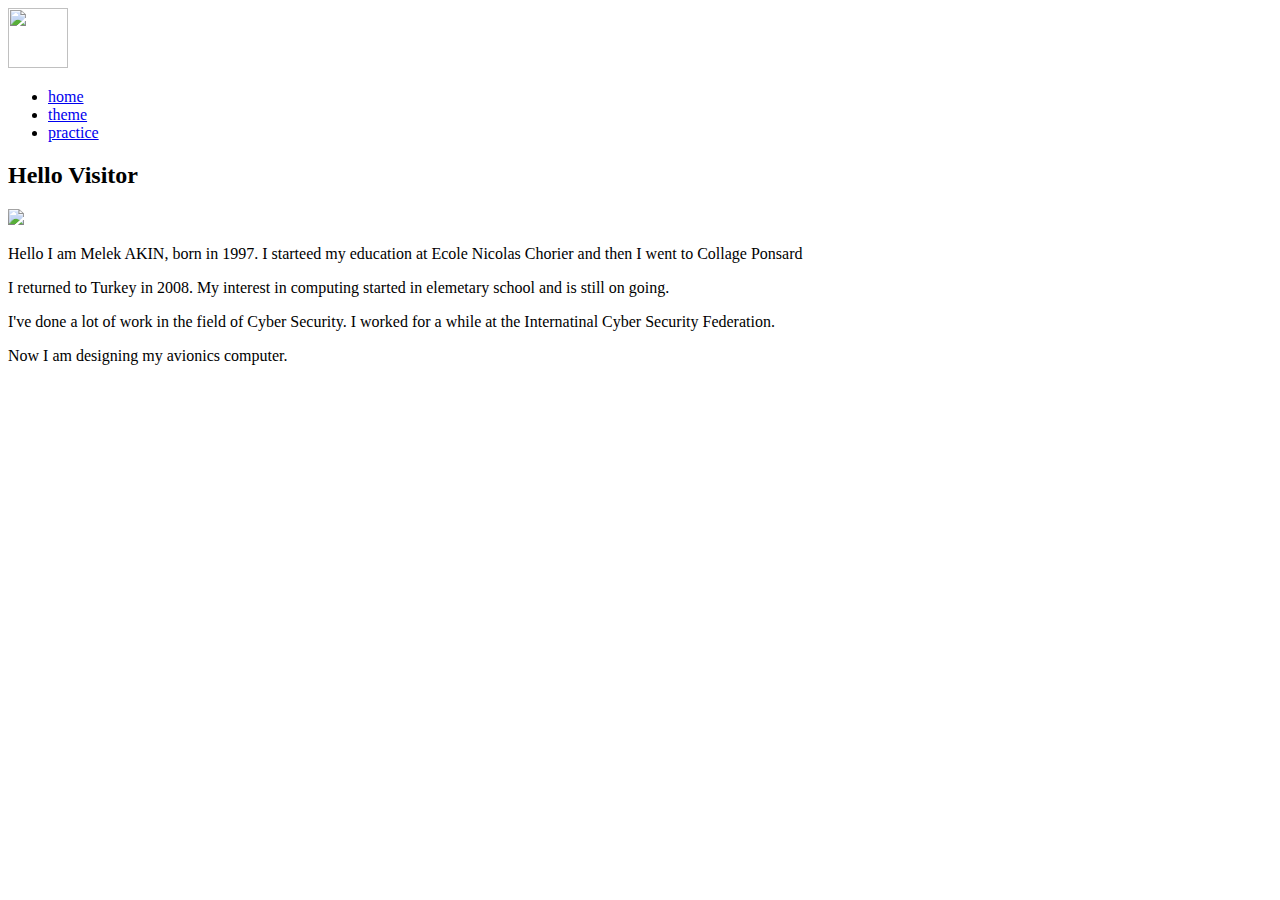
==== index.html @ c596c898 "Create index.html" ====
<!DOCTYPE html>
<html lang="en">
<head>
    <meta charset="UTF-8">
    <title>Melek Akin kisisel sayfasi</title>
</head>
<link rel="stylesheet" type="text/css" href="style.css">
<body>
<nav>
    <img class="logo" src="ma_monogram1_drbl.jpg" width="60" height="60"> <!-- buraya logo resmi gelecek -->
    <div class="menu">
        <ul>
            <li><a href="#" class="active1">home</a></li>
            <li><a href="#" class="active2">theme</a> </li>
            <li><a href="practice.html" class="active3">practice</a></li>
        </ul>
    </div>
</nav>
<header>
<div class="hero-container">
    <h2>Hello Visitor</h2>

</div>
</header>
<div class="bio">
    <img src="indir.png" class="photo">
<p>Hello I am Melek AKIN, born in 1997. I starteed my education at Ecole Nicolas Chorier and then I went to Collage Ponsard</p>
<p>I returned to Turkey in 2008. My interest in computing started in elemetary school and is still on going.</p>
<p>I've done a lot of work in the field of Cyber Security. I worked for a while at the Internatinal Cyber Security Federation.</p>
<p>Now I am designing my avionics computer.</p>
</div>
</body>
</html>
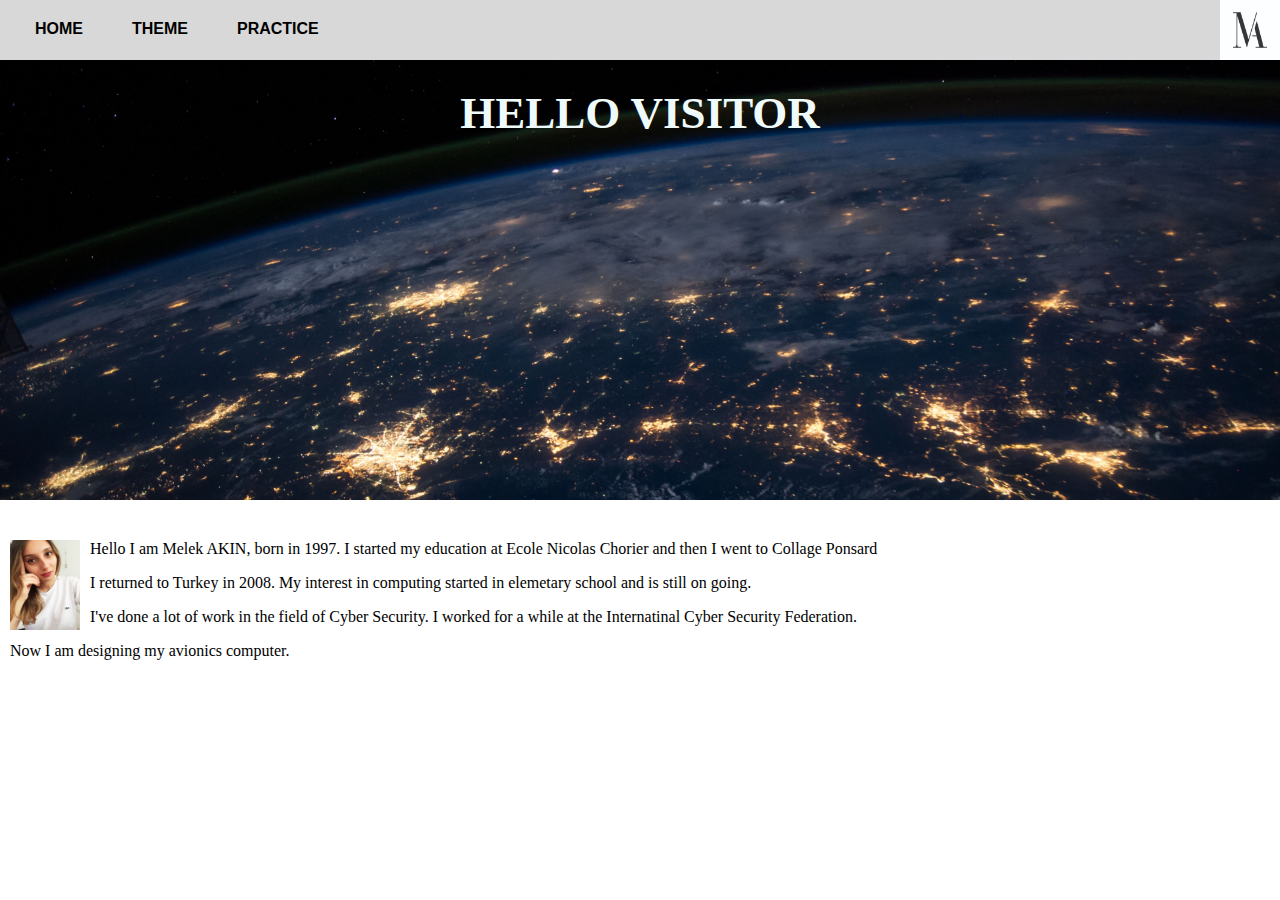
==== commit e8b408f7: "Add files via upload" ====
--- a/index.html
+++ b/index.html
@@ -10,8 +10,8 @@
     <img class="logo" src="ma_monogram1_drbl.jpg" width="60" height="60"> <!-- buraya logo resmi gelecek -->
     <div class="menu">
         <ul>
-            <li><a href="#" class="active1">home</a></li>
-            <li><a href="#" class="active2">theme</a> </li>
+            <li><a href="index.html" class="active1">home</a></li>
+            <li><a href="theme.html" class="active2">theme</a> </li>
             <li><a href="practice.html" class="active3">practice</a></li>
         </ul>
     </div>
@@ -24,10 +24,10 @@
 </header>
 <div class="bio">
     <img src="indir.png" class="photo">
-<p>Hello I am Melek AKIN, born in 1997. I starteed my education at Ecole Nicolas Chorier and then I went to Collage Ponsard</p>
+<p>Hello I am Melek AKIN, born in 1997. I started my education at Ecole Nicolas Chorier and then I went to Collage Ponsard</p>
 <p>I returned to Turkey in 2008. My interest in computing started in elemetary school and is still on going.</p>
 <p>I've done a lot of work in the field of Cyber Security. I worked for a while at the Internatinal Cyber Security Federation.</p>
 <p>Now I am designing my avionics computer.</p>
 </div>
 </body>
-</html>
+</html>--- a/style.css
+++ b/style.css
@@ -0,0 +1,231 @@
+*{
+    box-sizing: border-box;
+}
+body {
+    margin: 0;
+}
+nav{
+    background-color: #d8d8d8;
+
+    position: fixed;
+    top: 0;
+    width: 100%;
+    display: inline-block;
+
+}
+nav:after{
+    content: "";
+    display: block;
+    clear: both;
+}
+.logo{
+    float: right;
+    margin: 0;
+    padding: 0;
+}
+.logo, .menu{
+    display:inline-block;
+}
+.menu {
+    float: left; /*menuyu saga almaya yarar*/
+    margin: 20px;
+}
+.menu ul{   /* menu ul veya menu > ul yapabiliriz ikiside ayni*/
+    list-style:none; /* bu da madde isaretlerini yok eder.*/
+    padding-left: 0;
+    margin:0;
+}
+.menu ul li{  /*tum li larda yanyana koymamizi sagliyor.*/
+    display:inline-block;
+    font-family: sans-serif;
+    margin-right:15px;
+
+}
+.menu ul li a{
+    text-decoration: none;
+    color:black;
+    padding: 20px 15px;
+    font-weight: 700;
+    text-transform: uppercase;
+    border-radius: 500px;
+
+
+}
+.menu ul li a.active1:hover {
+
+    background-color: gray;
+    border-radius: 500px;
+    padding:10px;
+    transition:all 0.5s ease;
+    color: ghostwhite;
+}
+.menu ul li a.active2:hover {
+
+    background-color:gray;
+    border-radius: 500px;
+    padding:5px;
+    transition:all 0.5s ease;
+    color: ghostwhite;
+
+}
+.menu ul li a.active3:hover {
+
+    background-color: gray;
+    border-radius: 500px;
+    padding:5px;
+    transition:all 0.5s ease;
+    color: ghostwhite;
+
+}
+
+header{
+    background-image: url("nasa-53884-unsplash.jpg");
+    height:500px;
+    background-size: cover;
+    background-repeat: no-repeat;  /*arkaplan resminin surekli tekrarlamasini onluyor bazi siterlerde bu ozellik
+    olmadigi icin surekli ayni resmi tekrar eder. */
+    background-attachment: fixed;   /* simin asagi dogru kaymasini saglar . */
+    background-position-y: -160px;
+    font-family: "Noto Serif Kannada";
+
+
+}
+header.p{
+    margin: 0;
+}
+
+.hero-container{
+    text-align: center;
+    padding-top: 50px;
+    font-size: 30px;
+    font-weight: 700;
+
+
+}
+.hero-container h2 {
+    color: #effbfb;
+    font-family: "Droid Serif";
+    text-transform: uppercase;
+}
+
+
+.bio {
+    color: black;
+    background-attachment: fixed;
+    margin-left: 10px;
+    margin-top: 40px;
+}
+.bio .photo{
+    float:left;
+    padding:0 10px 10px 0;
+
+    width: 80px;
+    height: 100px;
+}
+
+/* theme page start here  */
+
+
+.ornek{
+    width: 100%;
+    margin-left:10px;
+    margin-top: 100px;
+
+}
+.saga-kaydir{
+    float:right;
+    padding-top: 5px;
+    padding-right: 0px;
+    margin-right: 50px;
+    border-color:blue;
+    border-radius: 500px;
+}
+
+.sola-kaydir{
+    float:left;
+    margin-top: 0;
+    padding-right: 10px;
+    padding-bottom: 10px;
+    border-radius: 500px;
+
+}
+.ornek img{
+    width: 400px;
+    height: 200px;
+}
+.artifi{
+    float: right;
+    margin-right: 130px;
+}
+.danger{
+    float: left;
+    margin-left: 130px;
+    font-size:
+}
+.network{
+    float: right;
+    margin-right: 180px;
+}
+
+.makale{
+    text-decoration: none;
+    text-align: center;
+    color: red;
+    margin-left: 30%;
+    text-transform: uppercase;
+    font-weight: 900;
+}
+
+.makale:hover{
+    background-color: black;
+    border-radius: 500px;
+    padding: 10px;
+
+}
+
+.practice_body{
+    background-color: darkgray;
+}
+
+.graph{
+
+    margin-left:300px;
+}
+.text{
+    text-align: center;
+}
+.cizgi{
+    size: 5px;
+    width: 100%;
+
+    color: black;
+
+}
+
+.fa {
+    padding: 20px;
+    font-size: 30px;
+    width: 50px;
+    text-align: center;
+    text-decoration: none;
+    margin: 5px 5px;
+    margin-right: 20px;
+    float: right;
+    border-radius: 100px;
+}
+
+.fa:hover {
+    opacity: 0.7;
+}
+
+.fa-twitter {
+    background: #55ACEE;
+    color: white;
+}
+
+
+.fa-linkedin {
+    background: #007bb5;
+    color: white;
+}
+
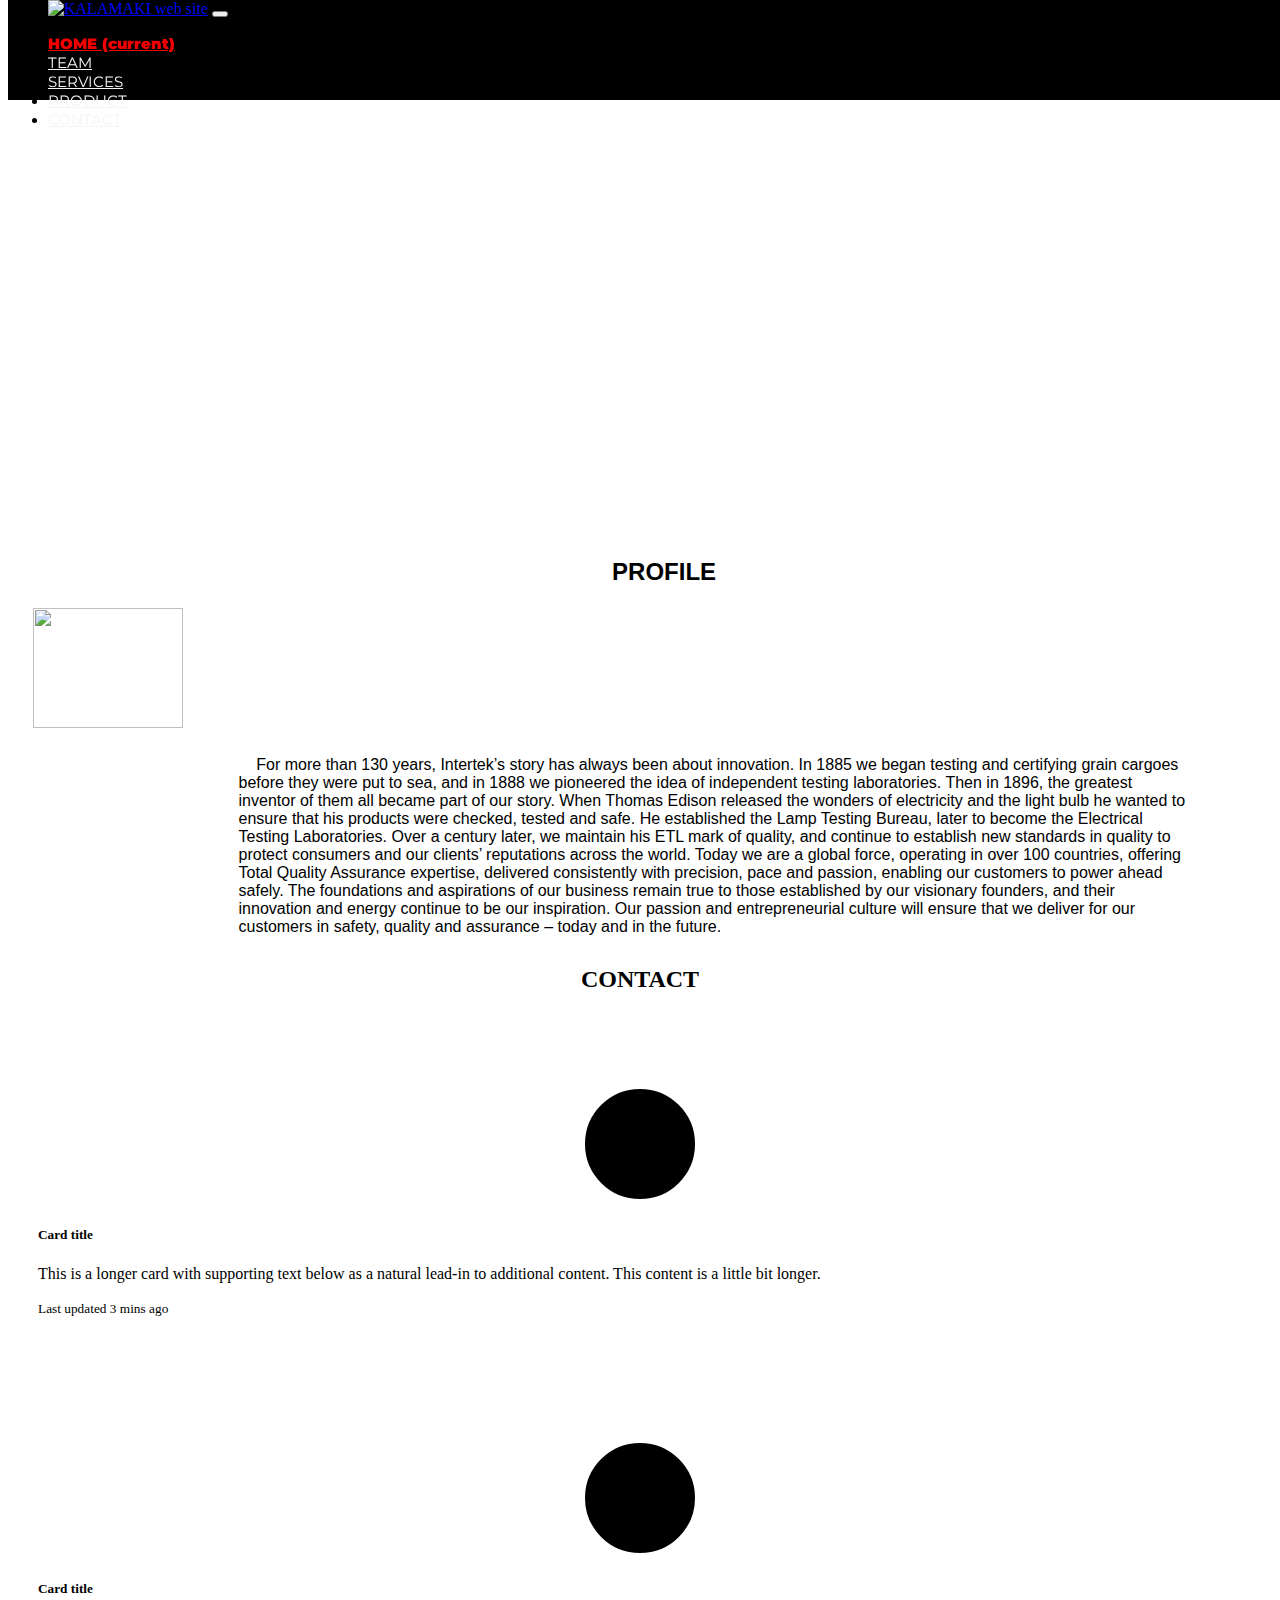
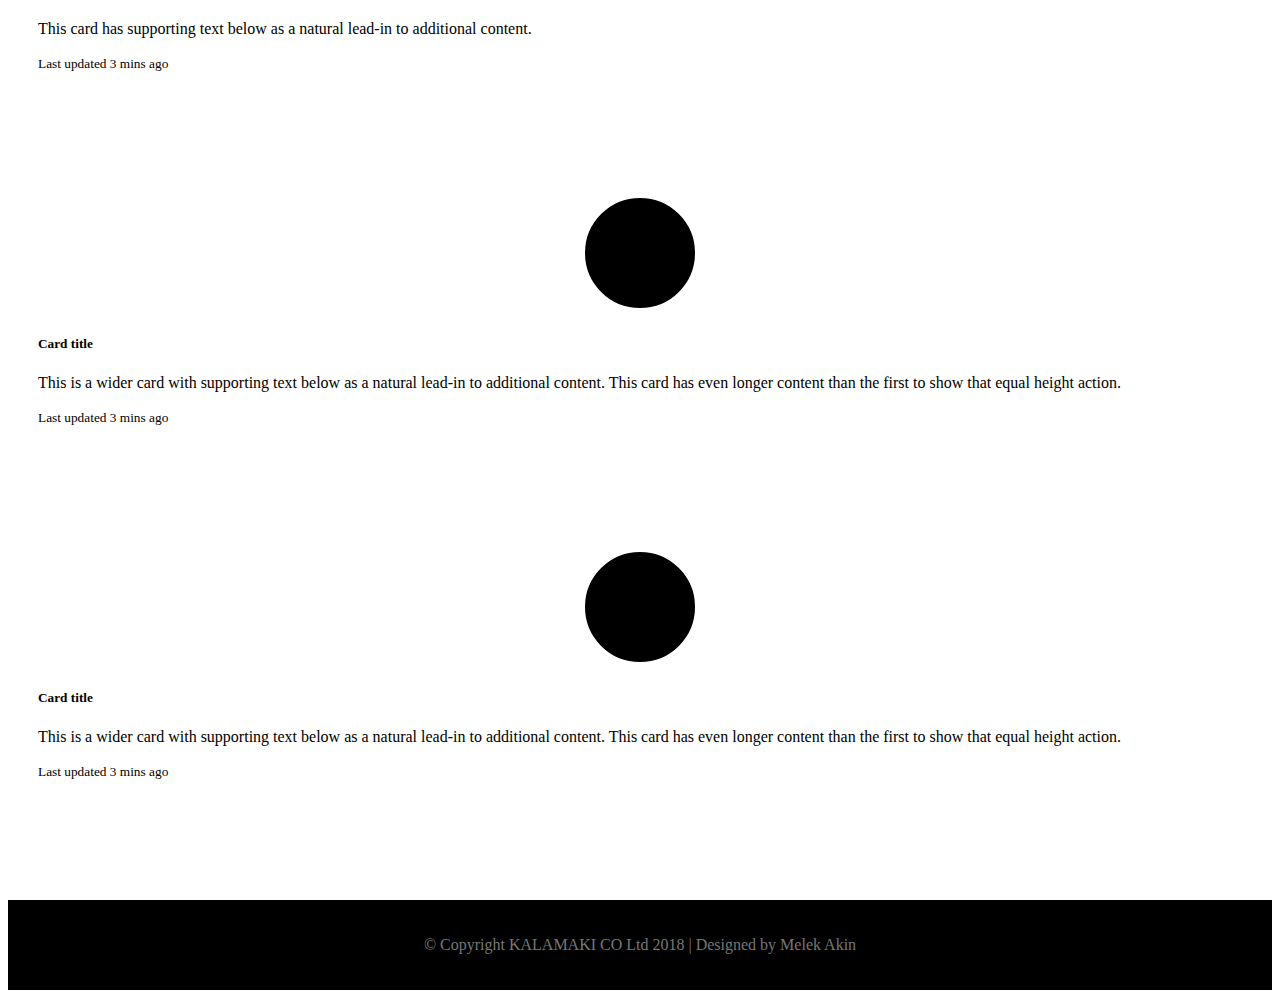
==== commit 6e5ab554: "Add files via upload" ====
--- a/index.html
+++ b/index.html
@@ -2,32 +2,206 @@
 <html lang="en">
 <head>
     <meta charset="UTF-8">
-    <title>Melek Akin kisisel sayfasi</title>
+    <title>Title</title>
+    <script src="https://code.jquery.com/jquery-3.2.1.js"></script>
+    <script src="scripts.js"></script>
+
+    <link rel="stylesheet" href="css/animate.css-master/animate.min.css">
+    <link rel="stylesheet" type="text/css" href="css/font-awesome.min.css">
+    <link rel="stylesheet" type="text/css" href="css/bootstrap.min.css">
+    <link href="https://fonts.googleapis.com/css?family=Cairo:400,700" rel="stylesheet">
+    <link href="https://fonts.googleapis.com/css?family=Montserrat:400,700" rel="stylesheet">
+    <link href="https://fonts.googleapis.com/css?family=Roboto+Slab" rel="stylesheet">
+
+    <link rel="stylesheet" href="style.css">
 </head>
-<link rel="stylesheet" type="text/css" href="style.css">
 <body>
-<nav>
-    <img class="logo" src="ma_monogram1_drbl.jpg" width="60" height="60"> <!-- buraya logo resmi gelecek -->
-    <div class="menu">
-        <ul>
-            <li><a href="index.html" class="active1">home</a></li>
-            <li><a href="theme.html" class="active2">theme</a> </li>
-            <li><a href="practice.html" class="active3">practice</a></li>
-        </ul>
-    </div>
-</nav>
-<header>
-<div class="hero-container">
-    <h2>Hello Visitor</h2>
-
-</div>
-</header>
-<div class="bio">
-    <img src="indir.png" class="photo">
-<p>Hello I am Melek AKIN, born in 1997. I started my education at Ecole Nicolas Chorier and then I went to Collage Ponsard</p>
-<p>I returned to Turkey in 2008. My interest in computing started in elemetary school and is still on going.</p>
-<p>I've done a lot of work in the field of Cyber Security. I worked for a while at the Internatinal Cyber Security Federation.</p>
-<p>Now I am designing my avionics computer.</p>
-</div>
+
+
+
+<section id="cover">
+    <div class="container">
+        <div class="row">
+            <nav class="navbar navbar-expand-sm fixed-top navbar-light"> <a class="navbar-brand" href="#"><img src="images/3.png" width="200" alt="KALAMAKI web site"></a>
+                <button class="navbar-toggler" type="button" data-toggle="collapse" data-target="#navbarNav" aria-controls="navbarNav" aria-expanded="false" aria-label="Toggle navigation"> <span class="navbar-toggler-icon"></span> </button>
+                <div class="collapse navbar-collapse justify-content-end" id="navbarNav">
+                    <ul class="navbar-nav">
+                        <li class="nav-item"> <a class="nav-link active " href="index.html">HOME <span class="sr-only">(current)</span></a> </li>
+                        <li class="nav-item"> <a class="nav-link" href="TEAM.html">TEAM</a></li>
+                        <li class="nav-item"> <a class="nav-link" href="services.html">SERVICES</a></li>
+                        <li class="nav-item"> <a class="nav-link" href="product.html">PRODUCT</a></li>
+                        <li class="nav-item"> <a class="nav-link" href="contact.html">CONTACT</a></li>
+
+                    </ul>
+                </div>
+            </nav>
+        </div>
+    </div>
+</section>
+
+
+
+<!-- reference examples at https://www.idangero.us/swiper/demos/#.Vl8kD9-rRHc -->
+<!-- reference examples at https://www.idangero.us/swiper/demos/#.Vl8kD9-rRHc -->
+<section id="lab_video_slider">
+    <div class="container-fluid">
+        <div class="row">
+            <meta name="viewport" content="width=device-width, initial-scale=1, minimum-scale=1, maximum-scale=1">
+
+            <!-- Link Swiper's CSS -->
+            <link rel="stylesheet" href="https://cdnjs.cloudflare.com/ajax/libs/Swiper/3.2.5/css/swiper.min.css">
+
+            <!-- Swiper -->
+            <div class="swiper-container">
+                <div class="swiper-wrapper">
+                    <div id="slide_one" class="swiper-slide">
+                        <!-- VIDEO -->
+                        <video class="slider-video" width="100%" preload="auto" loop="" autoplay="true" style="visibility: visible; width: 100%;" poster="//dl.dropbox.com/s/pjopy0mu4klisat/working-with-espresso.jpg">
+                            <source src="//dl.dropbox.com/s/931244iox7i0fpk/working-with-espresso.mp4" type="video/mp4">
+                            <source src="//dl.dropbox.com/s/g3mo3w34pb8pp2l/working-with-espresso.webm" type="video/webm">
+                            <source src="//dl.dropbox.com/s/p37f0avio0x6bs8/working-with-espresso.ogv" type="video/ogg">
+                        </video>
+                        <!-- END VIDEO -->
+                    </div>
+
+                    <div id="slide_two" class="swiper-slide">
+                        <div id="lab_video_text_overlay">
+                            <div class="container">
+                                <h2>OUR MISSION</h2>
+                                <p>To exceed our customers’ expectations with innovative and bespoke Assurance,
+                                    Testing, Inspection and Certification services for their operations and supply
+                                    chain. Globally. 24/7.</p>
+
+                            </div>
+                        </div>
+                        <!-- end #lab_overlay -->
+
+                        <video class="slider-video" width="100%" preload="auto" loop="" autoplay="true" style="visibility: visible; width: 100%;" poster="//dl.dropbox.com/s/ijyaav8qzkdtyt5/lab-coding-screenshot.jpg">
+
+                            <source type="video/mp4" src="//dl.dropbox.com/s/5z4jupv385iboiu/lab-coding.mp4">
+                            <source src="//dl.dropbox.com/s/5z4jupv385iboiu/lab-coding.mp4" type="video/mp4">
+                            <source src="//dl.dropbox.com/s/79msa1jcni374v8/lab-coding.webm" type="video/webm">
+                            <source src="//dl.dropbox.com/s/7bq2tyma5de88bt/lab-coding.ogg" type="video/ogg">
+                        </video>
+
+                    </div>
+
+
+
+                    <div id="slide_three" class="swiper-slide">
+                        <!-- VIDEO -->
+                        <video class="slider-video" width="100%" preload="auto" loop="" autoplay="true" style="visibility: visible; width: 100%;" poster="//dl.dropbox.com/s/5aeyg9ntj1fs8v1/typing-numbers.jpg">
+                            <source src="//dl.dropbox.com/s/xmosdvoleruexky/typing-numbers.mp4" type="video/mp4">
+                            <source src="//dl.dropbox.com/s/13z1t97pcvka88k/typing-numbers.webm" type="video/webm">
+                            <source src="//dl.dropbox.com/s/5pyuc35wnv5khe1/typing-numbers.ogv" type="video/ogg">
+                        </video>
+                        <!-- END VIDEO -->
+                    </div>
+                </div>
+
+                <!-- Add Pagination -->
+                <div class="swiper-pagination"></div>
+                <!-- Add Arrows -->
+                <div class="swiper-button-next"></div>
+                <div class="swiper-button-prev"></div>
+            </div>
+
+            <!-- Swiper JS -->
+            <script src="https://cdnjs.cloudflare.com/ajax/libs/Swiper/3.2.5/js/swiper.min.js"></script>
+
+            <!-- Initialize Swiper -->
+            <script>
+                var swiper = new Swiper('.swiper-container', {
+                    pagination: '.swiper-pagination',
+                    paginationClickable: true,
+                    nextButton: '.swiper-button-next',
+                    prevButton: '.swiper-button-prev',
+                    spaceBetween: 300,
+                    autoplay: 6000,
+                    autoplayDisableOnInteraction: false
+                });
+            </script>
+        </div>
+        <!-- end .row -->
+    </div>
+    <!-- end .container-->
+    </div>
+</section>
+
+<section id="profile">
+    <div class="resim">
+        <img  class="col-left" src="images/Kali.png">
+    </div><div class="col-right">
+    <h2>PROFILE</h2>
+        <p class="text">&nbsp;&nbsp;&nbsp;&nbsp;For more than 130 years, Intertek’s story has always been about innovation.
+            In 1885 we began testing and certifying grain cargoes before they were put to sea, and in
+            1888 we pioneered the idea of independent testing laboratories. Then in 1896, the greatest
+            inventor of them all became part of our story. When Thomas Edison released the wonders of
+            electricity and the light bulb he wanted to ensure that his products were checked, tested and
+            safe. He established the Lamp Testing Bureau, later to become the Electrical Testing Laboratories.
+            Over a century later, we maintain his ETL mark of quality, and continue to establish new standards
+            in quality to protect consumers and our clients’ reputations across the world. Today we are a global
+            force, operating in over 100 countries, offering Total Quality Assurance expertise, delivered consistently
+            with precision, pace and passion, enabling our customers to power ahead safely.
+            The foundations and aspirations of our business remain true to those established by
+            our visionary founders, and their innovation and energy continue to be our inspiration.
+            Our passion and entrepreneurial culture will ensure that we deliver for our customers in
+            safety, quality and assurance – today and in the future.</p>
+    </div>
+</section>
+
+
+<section id="footer">
+
+    <div class="header">
+        <h2>CONTACT</h2>
+    </div>
+    <div class="card-deck">
+
+        <div class="card">
+            <div class="team-circle"> <i class="fa fa-phone"></i></div>
+
+            <div class="card-body">
+                <h5 class="card-title">Card title</h5>
+                <p class="card-text">This is a longer card with supporting text below as a natural lead-in to additional content. This content is a little bit longer.</p>
+                <p class="card-text"><small class="text-muted">Last updated 3 mins ago</small></p>
+            </div>
+        </div>
+        <div class="card">
+            <div class="team-circle"><i class="fa fa-fax"></i></div>
+
+            <div class="card-body">
+                <h5 class="card-title">Card title</h5>
+                <p class="card-text">This card has supporting text below as a natural lead-in to additional content.</p>
+                <p class="card-text"><small class="text-muted">Last updated 3 mins ago</small></p>
+            </div>
+        </div>
+        <div class="card">
+            <div class="team-circle"><i class="fa fa-address-card"></i></div>
+
+            <div class="card-body">
+                <h5 class="card-title">Card title</h5>
+                <p class="card-text">This is a wider card with supporting text below as a natural lead-in to additional content. This card has even longer content than the first to show that equal height action.</p>
+                <p class="card-text"><small class="text-muted">Last updated 3 mins ago</small></p>
+            </div>
+        </div>
+        <div class="card">
+            <div class="team-circle"><i class="fa fa-mail-reply-all"></i></div>
+
+            <div class="card-body">
+                <h5 class="card-title">Card title</h5>
+                <p class="card-text">This is a wider card with supporting text below as a natural lead-in to additional content. This card has even longer content than the first to show that equal height action.</p>
+                <p class="card-text"><small class="text-muted">Last updated 3 mins ago</small></p>
+            </div>
+        </div>
+
+
+    </div>
+</section>
+
+<section id="copyright">
+    <p >&copy; Copyright KALAMAKI CO Ltd 2018 | Designed by Melek Akin <p>
+</section>
+    <!-- end #section -->
 </body>
 </html>--- a/style.css
+++ b/style.css
@@ -1,11 +1,7 @@
-*{
-    box-sizing: border-box;
-}
-body {
-    margin: 0;
-}
+
 nav{
-    background-color: #d8d8d8;
+    background-color: #000;
+    height: 100px;
 
     position: fixed;
     top: 0;
@@ -13,21 +9,48 @@
     display: inline-block;
 
 }
+.navbar-brand{
+    margin-top: 40px;
+    margin-left: 40px;
+}
+
+
+
+.navbar-nav .nav-item .nav-link{
+    font-family: 'Montserrat', sans-serif;
+    font-size: 15px;
+    color:whitesmoke;
+    transition: color 0.5s ease;
+    -webkit-transition: color 0.5s ease;
+    -moz-transition: color 0.5s ease;
+    -o-transition: color 0.5s ease;
+}
+a.nav-link:hover{
+
+    color:#ff0000 !important;
+
+}
+.navbar-nav .nav-item .nav-link.active{
+    color: #f00000; !important;
+    font-weight: 900;
+}
+
 nav:after{
     content: "";
     display: block;
     clear: both;
 }
 .logo{
-    float: right;
-    margin: 0;
-    padding: 0;
+    float: left;
+    margin-left: 40px;
+
 }
 .logo, .menu{
     display:inline-block;
+    padding: 15px;
 }
 .menu {
-    float: left; /*menuyu saga almaya yarar*/
+    float: right; /*menuyu saga almaya yarar*/
     margin: 20px;
 }
 .menu ul{   /* menu ul veya menu > ul yapabiliriz ikiside ayni*/
@@ -78,154 +101,346 @@
 
 }
 
-header{
-    background-image: url("nasa-53884-unsplash.jpg");
-    height:500px;
+
+
+.swiper-container {
+    width: 100%;
+    height: 100%;
+}
+
+.swiper-slide {
+    text-align: center;
+    font-size: 18px;
+    background: #fff;
+    /* Center slide text vertically */
+
+    display: -webkit-box;
+    display: -ms-flexbox;
+    display: -webkit-flex;
+    display: flex;
+    -webkit-box-pack: center;
+    -ms-flex-pack: center;
+    -webkit-justify-content: center;
+    justify-content: center;
+    -webkit-box-align: center;
+    -ms-flex-align: center;
+    -webkit-align-items: center;
+    align-items: center;
+}
+
+/* Text Overlay */
+#lab_video_text_overlay h2 {
+    font-size:4em
+}
+
+#lab_video_text_overlay .btn {
+    border-radius:0;
+    text-transform:uppercase;
+    font-weight:200;
+}
+#lab_video_text_overlay .btn-warning {
+    background-color:#F5D328;
+}
+
+#lab_video_text_overlay {
+    position: absolute;
+    color: #FFF;
+    width: 100%;
+    top: 25%;
+}
+
+#lab_video_text_overlay .container {
+    text-align: center;
+    margin: 0px auto;
+//  background-color: #669900;
+}
+
+@media screen and (max-width:991px) {
+    #lab_video_text_wrap {
+        height: 300px;
+    }
+}
+
+@media screen and (max-width:650px) {
+    #lab_video_text_wrap {
+        height: 250px;
+    }
+    #lab_video_text_overlay h2 {
+        font-size: 2em;
+    }
+    #lab_video_text_overlay p {
+        font-size: .9em;
+    }
+}
+
+
+.col-left, .col-right{
+    width: 50%;
+    float:left;
+    margin-top:80px;
+}
+.col-left{
+    max-width: 100%;
+    width: 20%;/* bununla resimi biraz daha kuculturuz*/
+    margin-top:150px;
+    width: 150px;
+    height: 120px;
+}
+.col-right{font-family: sans-serif;
+    width: 80%;
+
+}
+
+
+
+.text{
+    margin-top:50px;
+}
+
+.col-right h2{
+    font-weight: 700;
+    text-align: center;
+    margin-right: 100px;
+}
+.col-left{
+    padding-left: 2%;
+    padding-right: 2%;
+}
+
+#profile{
+    padding-bottom: 400px;
+}
+
+.card-deck{
+    margin: 30px;
+}
+
+.row{
+    display: block;
+}
+.col-md-4{
+    display: inline-block;
+}
+
+.fa{
+    text-align: center;
+    font-size: 50px;
+    color: #777;
+    margin-left: 30px;
+
+}
+.fa-address-card{
+    margin-left: 20px;
+}
+.fa-fax{
+    margin-left: 25px;
+}
+.team-circle{
+    width: 110px;
+    height: 110px;
+    background-color: black;
+    border-radius: 120px;
+    margin: 0 auto;
+    border:6px solid #fff;
+    margin-bottom:0px;
+    line-height: 120px;
+
+}
+.header{
+    padding: 40px;
+    text-align: center;
+    font-weight: 700;
+}
+#copyright{
+    background-color: black;
+    color: #777;
+    padding: 20px;
+    text-align: center;
+}
+
+.text{
+    margin: 30px;
+    padding-top: 50px;
+}
+
+#team{
+    margin-top:150px;
+}
+
+.first{
+    text-align: center;
+    margin-left: 38%;
+
+
+}
+.second{
+text-align: center;
+    margin-left: 10%;
+}
+.third{
+    text-align: center;
+    margin-left: 70%;
+    margin-top:-670px;
+}
+.card{
+    margin-bottom: 120px ;
+}
+
+#team h2{
+    text-align: center;
+    margin-bottom: 50px;
+    color: #ff0000;
+}
+
+
+
+#contact{
     background-size: cover;
-    background-repeat: no-repeat;  /*arkaplan resminin surekli tekrarlamasini onluyor bazi siterlerde bu ozellik
-    olmadigi icin surekli ayni resmi tekrar eder. */
-    background-attachment: fixed;   /* simin asagi dogru kaymasini saglar . */
-    background-position-y: -160px;
-    font-family: "Noto Serif Kannada";
-
-
-}
-header.p{
-    margin: 0;
-}
-
-.hero-container{
-    text-align: center;
-    padding-top: 50px;
-    font-size: 30px;
+    -webkit-background-size: cover;
+    -moz-background-size: cover;
+    -o-background-size: cover;
+    padding: 50px 0;
+
+    padding-bottom: 70px;
+
+
+
+}
+.contact-top{
+    margin-top:150px;
+}
+
+.contact-top h3{
+    font-family: 'Monserrat',sans-serif;
+    font-size: 40px;
     font-weight: 700;
-
-
-}
-.hero-container h2 {
-    color: #effbfb;
-    font-family: "Droid Serif";
-    text-transform: uppercase;
-}
-
-
-.bio {
-    color: black;
-    background-attachment: fixed;
-    margin-left: 10px;
-    margin-top: 40px;
-}
-.bio .photo{
-    float:left;
-    padding:0 10px 10px 0;
-
-    width: 80px;
-    height: 100px;
-}
-
-/* theme page start here  */
-
-
-.ornek{
-    width: 100%;
-    margin-left:10px;
-    margin-top: 100px;
-
-}
-.saga-kaydir{
-    float:right;
-    padding-top: 5px;
-    padding-right: 0px;
-    margin-right: 50px;
-    border-color:blue;
-    border-radius: 500px;
-}
-
-.sola-kaydir{
-    float:left;
-    margin-top: 0;
-    padding-right: 10px;
-    padding-bottom: 10px;
-    border-radius: 500px;
-
-}
-.ornek img{
-    width: 400px;
-    height: 200px;
-}
-.artifi{
-    float: right;
-    margin-right: 130px;
-}
-.danger{
-    float: left;
-    margin-left: 130px;
-    font-size:
-}
-.network{
-    float: right;
-    margin-right: 180px;
-}
-
-.makale{
-    text-decoration: none;
-    text-align: center;
-    color: red;
-    margin-left: 30%;
-    text-transform: uppercase;
+    color: #ff0000;
+    margin-top:-30px;
+    padding-bottom: 50px;
+}
+
+.contact-top p{
+    font-family: 'Cairo',sans-serif;
+    color: #777;
+    font-style: italic;
+    font-size: 16px;
+    margin-bottom: 70px;
+}
+
+#name, #email, #phone, #company{
+    width: 90%;
+    height: 50px;
+    margin-bottom: 26px;
+    border-style: none;
+    border-radius: 4px;
+    padding-left: 20px;
+    margin-left: -30%;
+
+
+
+
+}
+textarea{
+    width: 90%;
+    height: 202px;
+    border-style: none;
+    border-radius: 4px;
+    padding-left: 20px;
+    padding-top: 15px;
+    margin-left: 5%;
+    color:black;
+
+}
+
+.kalamaki-form-element{
+    font-family: 'Monserrat',sans-serif;
+    font-size: 15px;
+    font-weight: 400;
+    margin-left:500px;
+    margin-top:-30%;
+    margin-left: 600px;
+}
+.submit{
+    margin-top:70px;
+    color:#000;
+    background-color: #ff0000;
+    border-color: #000;
     font-weight: 900;
-}
-
-.makale:hover{
-    background-color: black;
-    border-radius: 500px;
-    padding: 10px;
-
-}
-
-.practice_body{
-    background-color: darkgray;
-}
-
-.graph{
-
-    margin-left:300px;
-}
+    padding: 20px;
+    padding-right: 60px;
+    padding-left: 60px;
+    margin-left: 40%;
+}
+.submit:hover{
+    color:#ff0000;
+    background-color: #000;
+    border-color: #ff0000;
+}
+
+.boddy{
+    background-image: url(images/richard-gatley-533872-unsplash.jpg);
+    background-size: cover;
+    background-repeat: no-repeat;
+}
+
+.boddy-team{
+    background-image: url(images/patrick-lindenberg-191841-unsplash.jpg);
+    background-size: cover;
+    background-repeat: no-repeat;
+}
+
+.services-top h3{
+    padding-bottom: 80px;
+    font-size: 2.5em;
+    font-weight: 900;
+}
+
+.services-top{
+    margin-top:120px;
+}
+
+
+.services-col h2{
+    margin-bottom: -50px;
+
+}
+.services-left{
+    margin-top:10px;
+    width: 150px;
+}
+
+.resim img{
+    margin-top:150px;
+    width: 150px;
+}
+
+.resim2 img{
+    margin-top:150px;
+}
+.services-left2{
+    margin-top:150px;
+}
+
+.col-md-4{
+    margin-bottom: 50px;
+}
+
+.copyriht{
+    color: #818a91;
+    margin-top:10px;
+    text-align: center;
+
+}
+
+.photoos{
+    padding-bottom: 100px;
+}
+
 .text{
-    text-align: center;
-}
-.cizgi{
-    size: 5px;
-    width: 100%;
-
-    color: black;
-
-}
-
-.fa {
-    padding: 20px;
-    font-size: 30px;
-    width: 50px;
-    text-align: center;
-    text-decoration: none;
-    margin: 5px 5px;
-    margin-right: 20px;
-    float: right;
-    border-radius: 100px;
-}
-
-.fa:hover {
-    opacity: 0.7;
-}
-
-.fa-twitter {
-    background: #55ACEE;
-    color: white;
-}
-
-
-.fa-linkedin {
-    background: #007bb5;
-    color: white;
-}
-
+    margin-top:120px;
+
+    
+}
+.photoos{
+    margin-left:200px;
+}
